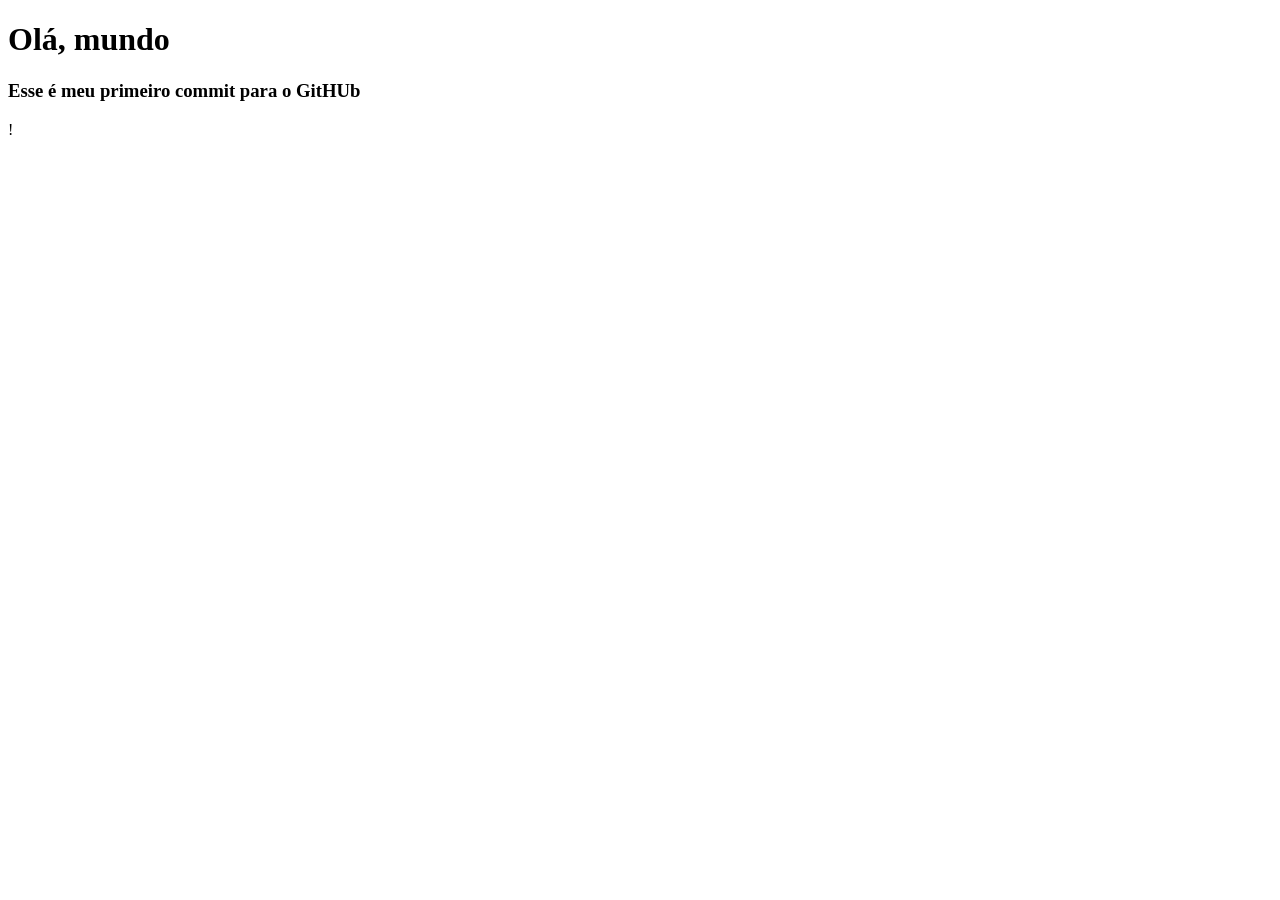
==== teste-de-commit.html @ eea8dbe8 "Meu primeiro commit" ====
<!DOCTYPE html>
<html lang="en">
<head>
    <meta charset="UTF-8">
    <meta name="viewport" content="width=device-width, initial-scale=1.0">
    <title>Teste de commit</title>
</head>
<body>

    <h1>Olá, mundo</h1>
    <h3>Esse é meu primeiro commit para o GitHUb</h3>
    
    
</body>
</html>!
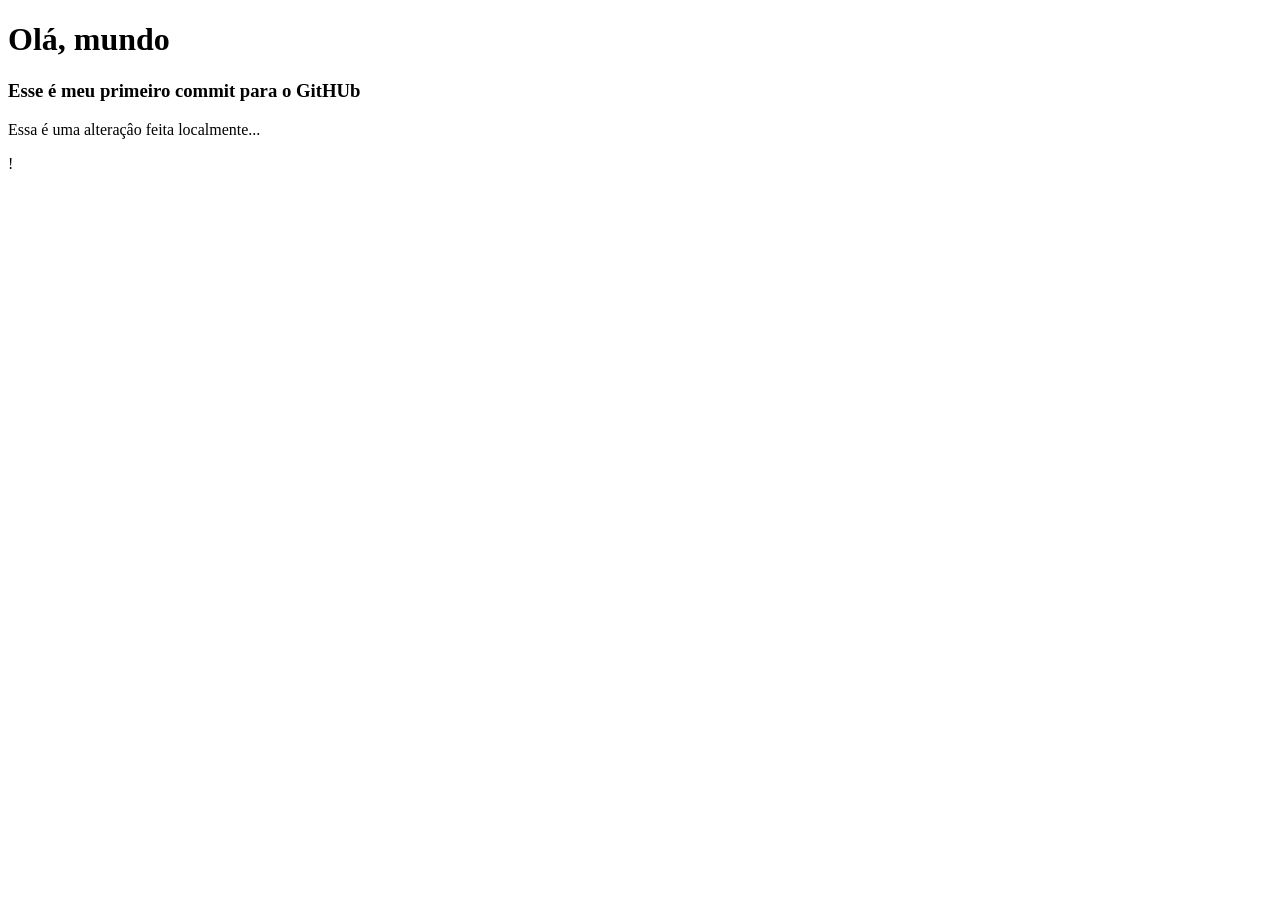
==== commit 8707e5e8: "Feita alteraçâo de teste" ====
--- a/teste-de-commit.html
+++ b/teste-de-commit.html
@@ -9,7 +9,9 @@
 
     <h1>Olá, mundo</h1>
     <h3>Esse é meu primeiro commit para o GitHUb</h3>
+    <p>Essa é uma alteraçâo feita localmente...</p>
     
+
     
 </body>
 </html>!
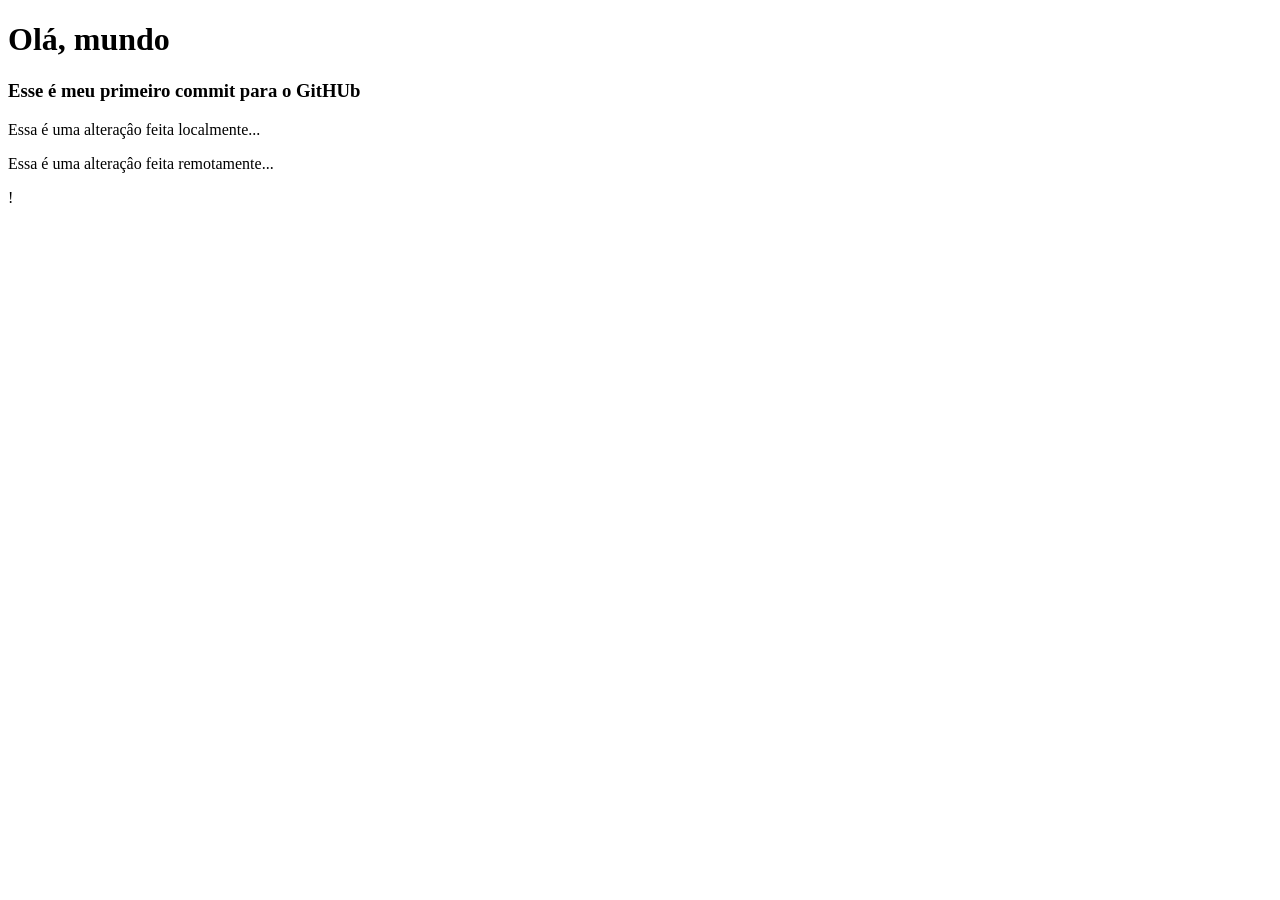
==== commit c8a22386: "Add remote change paragraph to teste-de-commit.html" ====
--- a/teste-de-commit.html
+++ b/teste-de-commit.html
@@ -10,8 +10,9 @@
     <h1>Olá, mundo</h1>
     <h3>Esse é meu primeiro commit para o GitHUb</h3>
     <p>Essa é uma alteraçâo feita localmente...</p>
+    <p>Essa é uma alteraçâo feita remotamente...</p>
     
 
     
 </body>
-</html>!+</html>!
